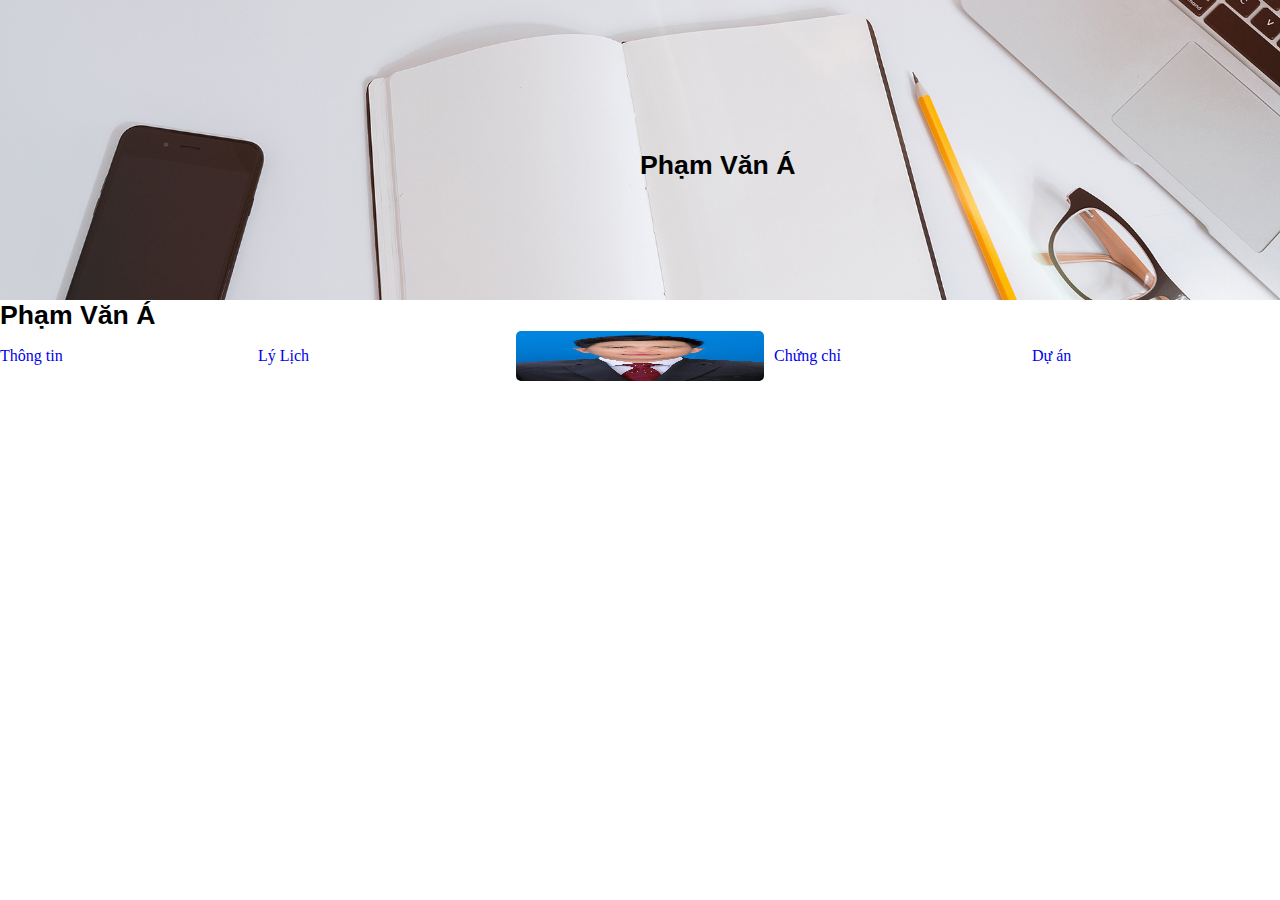
==== banner.html @ df8b08c8 "Update Assement2" ====
<!DOCTYPE html>
<html lang="en">
<head>
    <meta charset="UTF-8">
    <meta name="viewport" content="width=device-width, initial-scale=1.0">
    <title>Phạm Văn Á CV</title>
    <link rel="stylesheet" href="./css/styles.css" />
</head>
<body>
    <div class="cv-document">
        <div class="banner cv-document ">
            <img src="./images/home-bg.jpg" alt="Banner">
            <div class="banner__title">
                <h1>Phạm Văn Á</h1>
            </div>
        </div>
        <div class="banner2">
            <div class="banner2__title">
                <h1>Phạm Văn Á</h1>
            </div>
        </div>
    </div>
    <section id="nav-bar">
        <nav class="container">
          <a href="#about">Thông tin <i class="icon-user"></i></a>
          <a href="#job-info">Lý Lịch <i class="icon-doc-text-inv"></i></a>
          <div class="name">
            <div class="avatar">
              <img src="./images/info.jpg" alt="Avatar" />
            </div>
          </div>
          <a href="#certificate">Chứng chỉ <i class="icon-mail-alt"></i></a>
          <a href="#project">Dự án <i class="icon-star-1"></i></a>
        </nav>
    </section>
</body>
</html>
---- css/styles.css ----
body {
    
    margin: 0px;
    
}

.cv-document {
	box-sizing: border-box;
	border: none;
	outline: 0;
	font-weight: inherit;
	font-style: inherit;
	vertical-align: baseline;
	text-decoration: none;
	margin: 0;
	padding: 0;
	width: 100%;
	font-family: arial, sans-serif, tahoma;
	font-size: 10pt;
}

.cv-page {
    outline: 0;
    font-weight: inherit;
    font-style: inherit;
    font-size: 100%;
    vertical-align: baseline;
    text-decoration: none;
    width: 900px;
    min-height: 900px;
    margin: 0 auto;
    box-shadow: 0 0 1px rgba(0,0,0,.5);
    background-color: #fff;
    position: relative;

    padding: 40px
}
/* CSS general */
*{
    padding: 0px;
    margin: 0;
    box-sizing: border-box;
}
a{
    text-decoration: none;
}
.section{
    margin-bottom: 40px;
}
.section-title{
    padding-bottom: 5px;
    border-bottom: 3px solid #0e2425;
}
.section-content{
    padding: 20px 0;
}
.section-content p{
    padding: 3px 0;
}

/* CSS info */

#info{
    position: relative;
}
#info h1{
    color: #0e2425;
    padding: 5px 0;
    border-bottom: none;
}
#info img{
    position: absolute;
    width: 113px;
    right: 0;
}

.info-row{
    padding: 5px 0;
}

.info-row > b{
    display: inline-block;
    width: 100px;
}

/* CSS content */
.row{
    border-bottom: 0.5px solid grey;
    padding-top: 10px;
    padding-bottom: 15px;

}
.col-4{
    display: inline-block;
    width: 30%;
    vertical-align: top;
}
.col-8{
    display: inline-block;
    width: 69%;
}

/* CSS banner */
.banner{
    position: relative;
    background-image: url('../images/home-bg.jpg');   
    height: 300px;
}
.banner img{
    width: 100%;
    height: 100%;
    object-fit: cover;
}
.banner__title{
    position: absolute;
    font-family: arial, sans-serif, tahoma;
    top: 50%;
    left: 50%;
}

/* CSS Nav */

nav{
    width: 100%;
    display: flex;
    justify-content: center;
    align-items: center;
    gap: 10px;
}
nav * {
    flex: 1;
    text-align: center;
    display: flex;
    align-items: center;
    height: 50px;
    text-align: center;
    justify-content: center;
    border-radius: 5px;
}
nav >*:hover{
    background-color: #2ab4d3;
    color: #fff;
}
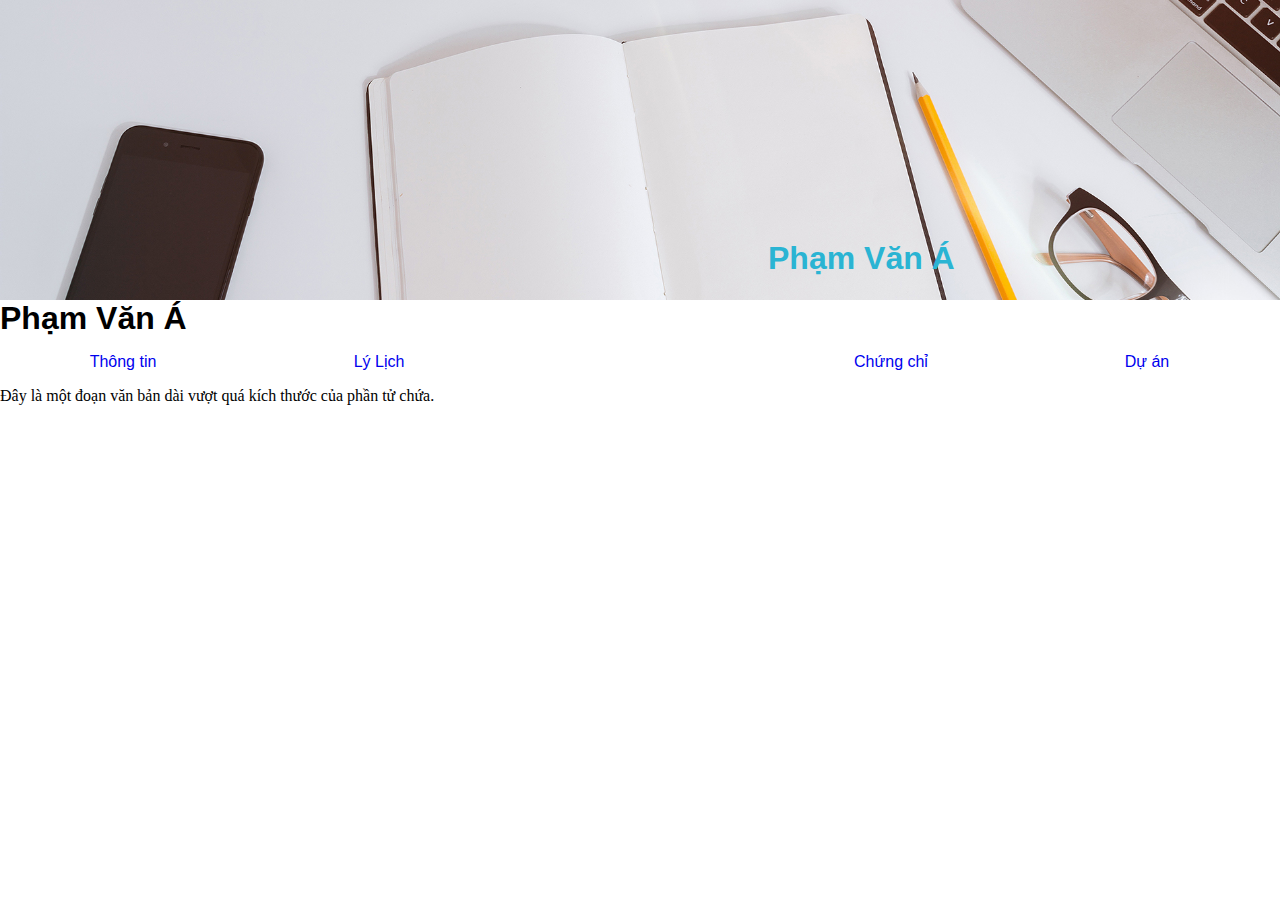
==== commit 6f201032: "cập nhật nav và banner" ====
--- a/banner.html
+++ b/banner.html
@@ -5,6 +5,9 @@
     <meta name="viewport" content="width=device-width, initial-scale=1.0">
     <title>Phạm Văn Á CV</title>
     <link rel="stylesheet" href="./css/styles.css" />
+    <!-- <link rel="stylesheet" href="https://cdnjs.cloudflare.com/ajax/libs/font-awesome/4.7.0/css/font-awesome.min.css"/> -->
+    <!-- Font Awesome icons (free version)-->
+	<!-- <script src="https://use.fontawesome.com/releases/v6.3.0/js/all.js" crossorigin="anonymous"></script> -->
 </head>
 <body>
     <div class="cv-document">
@@ -22,16 +25,19 @@
     </div>
     <section id="nav-bar">
         <nav class="container">
-          <a href="#about">Thông tin <i class="icon-user"></i></a>
+          <a href="#about">Thông tin <i class="fa-solid fa-user"></i></a>
           <a href="#job-info">Lý Lịch <i class="icon-doc-text-inv"></i></a>
           <div class="name">
             <div class="avatar">
-              <img src="./images/info.jpg" alt="Avatar" />
+              <!-- <img src="./images/info.jpg" alt="Avatar" /> -->
             </div>
           </div>
           <a href="#certificate">Chứng chỉ <i class="icon-mail-alt"></i></a>
           <a href="#project">Dự án <i class="icon-star-1"></i></a>
         </nav>
     </section>
+    <div class="container">
+        Đây là một đoạn văn bản dài vượt quá kích thước của phần tử chứa.
+      </div>
 </body>
 </html>--- a/css/styles.css
+++ b/css/styles.css
@@ -1,7 +1,5 @@
 body {
-    
     margin: 0px;
-    
 }
 
 .cv-document {
@@ -16,7 +14,7 @@
 	padding: 0;
 	width: 100%;
 	font-family: arial, sans-serif, tahoma;
-	font-size: 10pt;
+	font-size: 12pt;
 }
 
 .cv-page {
@@ -43,6 +41,11 @@
 }
 a{
     text-decoration: none;
+    padding: 0;
+    margin: 0;
+}
+a:link:active, a:visited:active { 
+    color: antiquewhite;
 }
 .section{
     margin-bottom: 40px;
@@ -63,26 +66,13 @@
 #info{
     position: relative;
 }
-#info h1{
-    color: #0e2425;
-    padding: 5px 0;
-    border-bottom: none;
-}
-#info img{
-    position: absolute;
-    width: 113px;
-    right: 0;
-}
-
 .info-row{
     padding: 5px 0;
 }
-
 .info-row > b{
     display: inline-block;
     width: 100px;
 }
-
 /* CSS content */
 .row{
     border-bottom: 0.5px solid grey;
@@ -114,30 +104,49 @@
 .banner__title{
     position: absolute;
     font-family: arial, sans-serif, tahoma;
-    top: 50%;
-    left: 50%;
+    top: 80%;
+    left: 60%;
+    color: #2ab4d3;
 }
 
 /* CSS Nav */
-
 nav{
-    width: 100%;
     display: flex;
     justify-content: center;
     align-items: center;
-    gap: 10px;
+    width: 100%;
+    background-color: #fff;
+    height: 50px;
+    font-family: arial, sans-serif, tahoma;
 }
+nav .nav-brand{
+    position: relative;
+    min-width: 200px;
+}
+nav .avatar{
+    position: absolute;
+    display: flex;
+    width: 150px;
+    height: 150px;
+    left: 50%;
+    transform: translateX(-50%);
+    top: -75px;
+    z-index: 1;
+    pointer-events: none;
+}
+.avatar img {
+    width: 150px;
+    border-radius: 50%;
+    border: 10px solid #2ab4d3;
+  }
 nav * {
     flex: 1;
     text-align: center;
-    display: flex;
+    justify-content: center;
     align-items: center;
-    height: 50px;
-    text-align: center;
-    justify-content: center;
     border-radius: 5px;
+    padding: 5px;
 }
 nav >*:hover{
     background-color: #2ab4d3;
-    color: #fff;
-}+}
